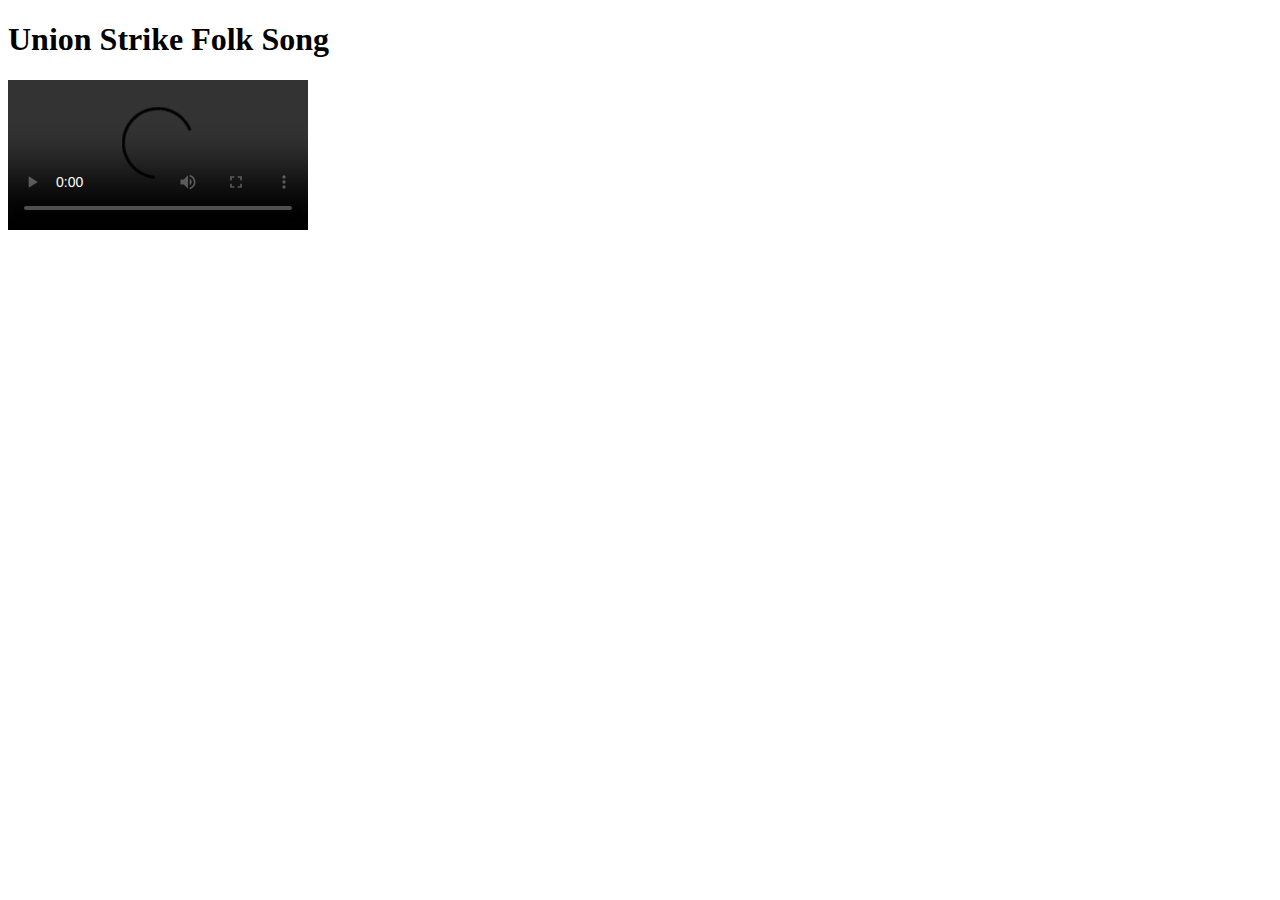
==== butwehavethepower/index.html @ 9d5124ce "Added butwehavethepower folder and files needed within" ====
<!DOCTYPE html>
<html>
<head>
<meta charset="utf-8" />
<title>Union Strike Folk Song</title>
<link rel="stylesheet" href="style.css" type="text/css" />
</head>

<body>

<h1 id="title">Union Strike Folk Song</h1>

<video src="https://www.cs.tufts.edu/comp/20/butwehavethepower.mp4" id="butwehavethepower" controls></video>
<div id="lyrics"></div>

<script>
	// Complete this section and create a CSS file named style.css
</script>
</body>
</html>
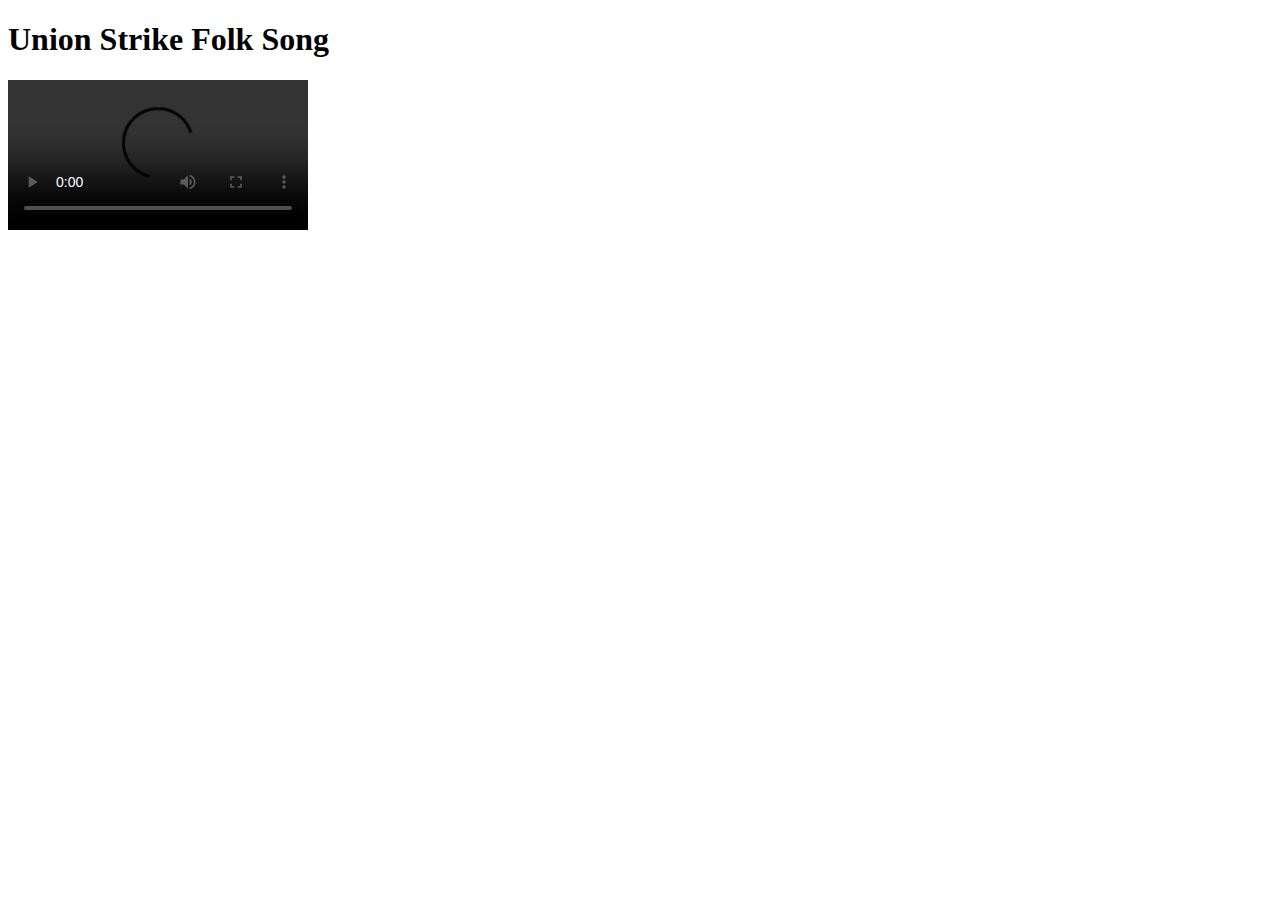
==== commit 4b966edf: "Edited for submission for upload" ====
--- a/butwehavethepower/index.html
+++ b/butwehavethepower/index.html
@@ -1,20 +1,110 @@
 <!DOCTYPE html>
 <html>
+
 <head>
-<meta charset="utf-8" />
-<title>Union Strike Folk Song</title>
-<link rel="stylesheet" href="style.css" type="text/css" />
+    <meta charset="utf-8" />
+    <title>Union Strike Folk Song</title>
+    <link rel="stylesheet" href="style.css" type="text/css" />
 </head>
 
 <body>
+    <h1 id="title">Union Strike Folk Song</h1>
+    <video src="https://www.cs.tufts.edu/comp/20/butwehavethepower.mp4" id="butwehavethepower" controls></video>
+    <div id="lyrics"></div>
+    
+    <script>
+    // Get video element
+    var x = document.getElementById("butwehavethepower");
 
-<h1 id="title">Union Strike Folk Song</h1>
+    var subtitles = document.getElementById("butwehavethepower");
 
-<video src="https://www.cs.tufts.edu/comp/20/butwehavethepower.mp4" id="butwehavethepower" controls></video>
-<div id="lyrics"></div>
+    // Add timeupdate event - run function if current playback position has changed
+    x.addEventListener("timeupdate", playbackPos);
 
-<script>
-	// Complete this section and create a CSS file named style.css
-</script>
+    subtitles.addEventListener("timeupdate", showLyric);
+
+    // Function Definitions
+    function playbackPos() {
+        document.getElementById("demo").innerHTML = x.currentTime;
+    }
+
+    function showLyric() {
+        var lyric = document.getElementById("lyrics");
+
+        if (x.currentTime > 5.9959 && x.currentTime < 8.388658) {
+            lyric.innerHTML = "Lisa: Come gather round, children";
+        }
+        else if ((x.currentTime > 8.388658) && (x.currentTime < 10.492219)) {
+            lyric.innerHTML = "It's high time ye learned";
+        }
+        else if ((x.currentTime > 10.492219) && (x.currentTime < 13.14975)) {
+            lyric.innerHTML = "Bout a hero named Homer";
+        }
+        else if ((x.currentTime > 13.14975) && (x.currentTime < 15.642871)) {
+            lyric.innerHTML = "And a devil named Burns.";
+        }
+        else if ((x.currentTime > 16.89064) && (x.currentTime < 18.988475)) {
+            lyric.innerHTML = "We'll march 'till we drop";
+        }
+        else if ((x.currentTime > 18.988475) && (x.currentTime < 21.486443)) {
+            lyric.innerHTML = "The girls and the fellas.";
+        }
+        else if ((x.currentTime > 21.486443) && (x.currentTime < 23.207673)) {
+            lyric.innerHTML = "We'll fight 'till the death";
+        }
+        else if ((x.currentTime > 23.207673) && (x.currentTime < 27.335341)) {
+            lyric.innerHTML = "Or else fold like umbrellas.";
+        }
+        else if ((x.currentTime > 27.33897) && (x.currentTime < 37.842737)) {
+            lyric.innerHTML = " ";
+        }
+        else if ((x.currentTime > 37.842737) && (x.currentTime < 40.512266)) {
+            lyric.innerHTML = "So we'll march day and night";
+        }
+        else if ((x.currentTime > 40.512266) && (x.currentTime < 42.915169)) {
+            lyric.innerHTML = "By the big cooling tower.";
+        }
+        else if ((x.currentTime > 42.915169) && (x.currentTime < 45.350531)) {
+            lyric.innerHTML = "They have the plant";
+        }
+        else if ((x.currentTime > 45.350531) && (x.currentTime < 49.557997)) {
+            lyric.innerHTML = "But we have the power.";
+        }
+        else if ((x.currentTime > 52.848986) && (x.currentTime < 54.565244)) {
+            lyric.innerHTML = "Lenny: Now do \"Classical Gas!\"";
+        }
+        else if ((x.currentTime > 54.839188) && (x.currentTime < 72.254243)) {
+            lyric.innerHTML = " ";
+        }
+        else if ((x.currentTime > 72.65603) && (x.currentTime < 74.407515)) {
+            lyric.innerHTML = "So we'll march day and night";
+        }
+        else if ((x.currentTime > 74.407515) && (x.currentTime < 77.455007)) {
+            lyric.innerHTML = "By the big cooling tower.";
+        }
+        else if ((x.currentTime > 77.455007) && (x.currentTime < 79.785249)) {
+            lyric.innerHTML = "They have the plant";
+        }
+        else if ((x.currentTime > 79.785249) && (x.currentTime < 82.17058)) {
+            lyric.innerHTML = "But we have the power.";
+        }
+        else if ((x.currentTime > 82.241413) && (x.currentTime < 84.469316)) {
+            lyric.innerHTML = "So we'll march day and night";
+        }
+        else if ((x.currentTime > 84.469316) && (x.currentTime < 86.993125)) {
+            lyric.innerHTML = "By the big cooling tower.";
+        }
+        else if ((x.currentTime > 86.993125) && (x.currentTime < 89.115813)) {
+            lyric.innerHTML = "They have the plant";
+        }
+        else if ((x.currentTime > 89.115813) && (x.currentTime < 91.260662)) {
+            lyric.innerHTML = "But we have the power.";
+        }
+        else {
+            lyric.innerHTML = " ";
+        }
+    }
+    </script>
 </body>
-</html>	+
+</html>